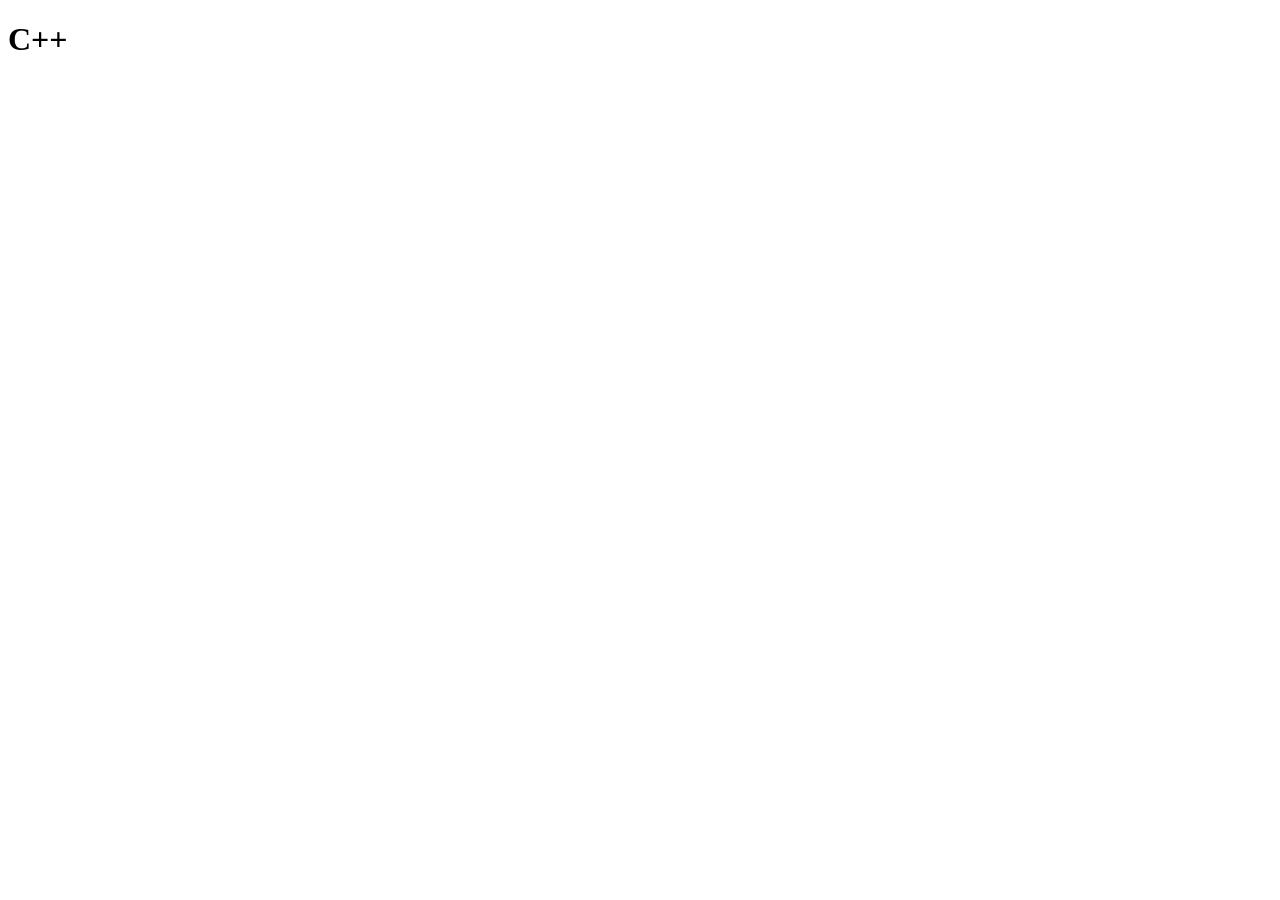
==== C++.html @ 8054f025 "하이퍼텍스트 추가 ." ====
<!DOCTYPE html>
<html lang="en">
<head>
    <meta charset="UTF-8">
    <meta name="viewport" content="width=device-width, initial-scale=1.0">
    <title>C++</title>
</head>
<body>
    <h1>C++</h1>
</body>
</html>
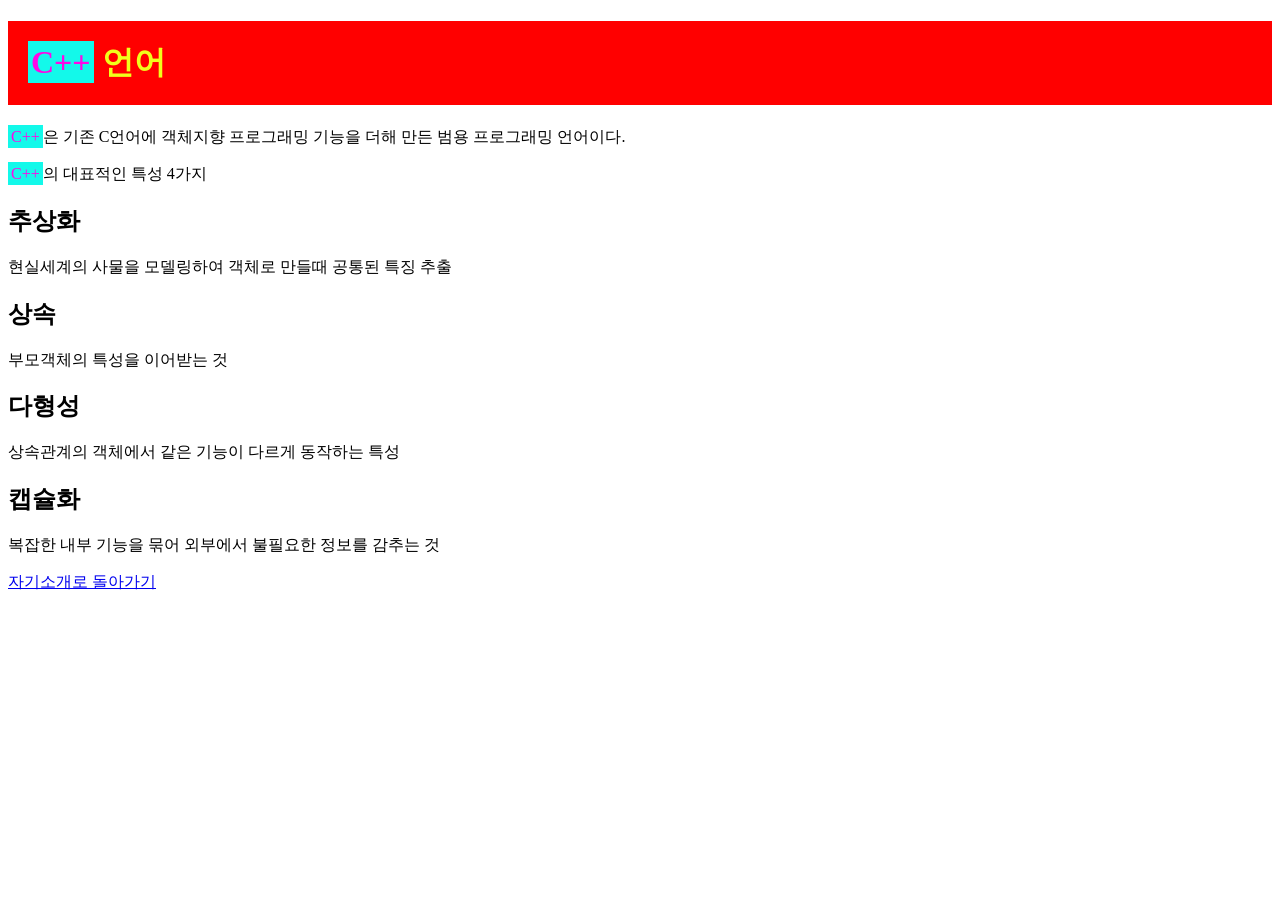
==== commit b119d2c4: "3주차 과제 제출 ." ====
--- a/C++.html
+++ b/C++.html
@@ -4,8 +4,20 @@
     <meta charset="UTF-8">
     <meta name="viewport" content="width=device-width, initial-scale=1.0">
     <title>C++</title>
+    <link rel="stylesheet" href="./style.css">
 </head>
 <body>
-    <h1>C++</h1>
+    <h1><span class="cpp">C++</span> 언어</h1>
+        <p><span class="cpp">C++</span>은 기존 C언어에 객체지향 프로그래밍 기능을 더해 만든 범용 프로그래밍 언어이다. </p>
+        <p><span class="cpp">C++</span>의 대표적인 특성 4가지</p>
+        <h2>추상화</h2>
+        <p>현실세계의 사물을 모델링하여 객체로 만들때 공통된 특징 추출</p>
+        <h2>상속</h2>
+        <p>부모객체의 특성을 이어받는 것</p>
+        <h2>다형성</h2>
+        <p>상속관계의 객체에서 같은 기능이 다르게 동작하는 특성</p>
+        <h2>캡슐화</h2>
+        <p>복잡한 내부 기능을 묶어 외부에서 불필요한 정보를 감추는 것</p>
+        <p><a href="../index.html">자기소개로 돌아가기</a></p>
 </body>
 </html>
--- a/style.css
+++ b/style.css
@@ -0,0 +1,18 @@
+.interest{
+    color : rgb(15, 16, 16);
+    background-color: #bcbcbc;    
+    padding: 5px; 
+}
+
+.cpp{
+    color: rgb(255, 7, 230);
+    background-color: #13f9ea;
+    padding: 3px;      
+}
+
+h1{
+    color: rgb(240, 255, 27);
+    background-color: #ff0000;
+    margin: 10px, 20px;
+    padding: 20px;
+}
